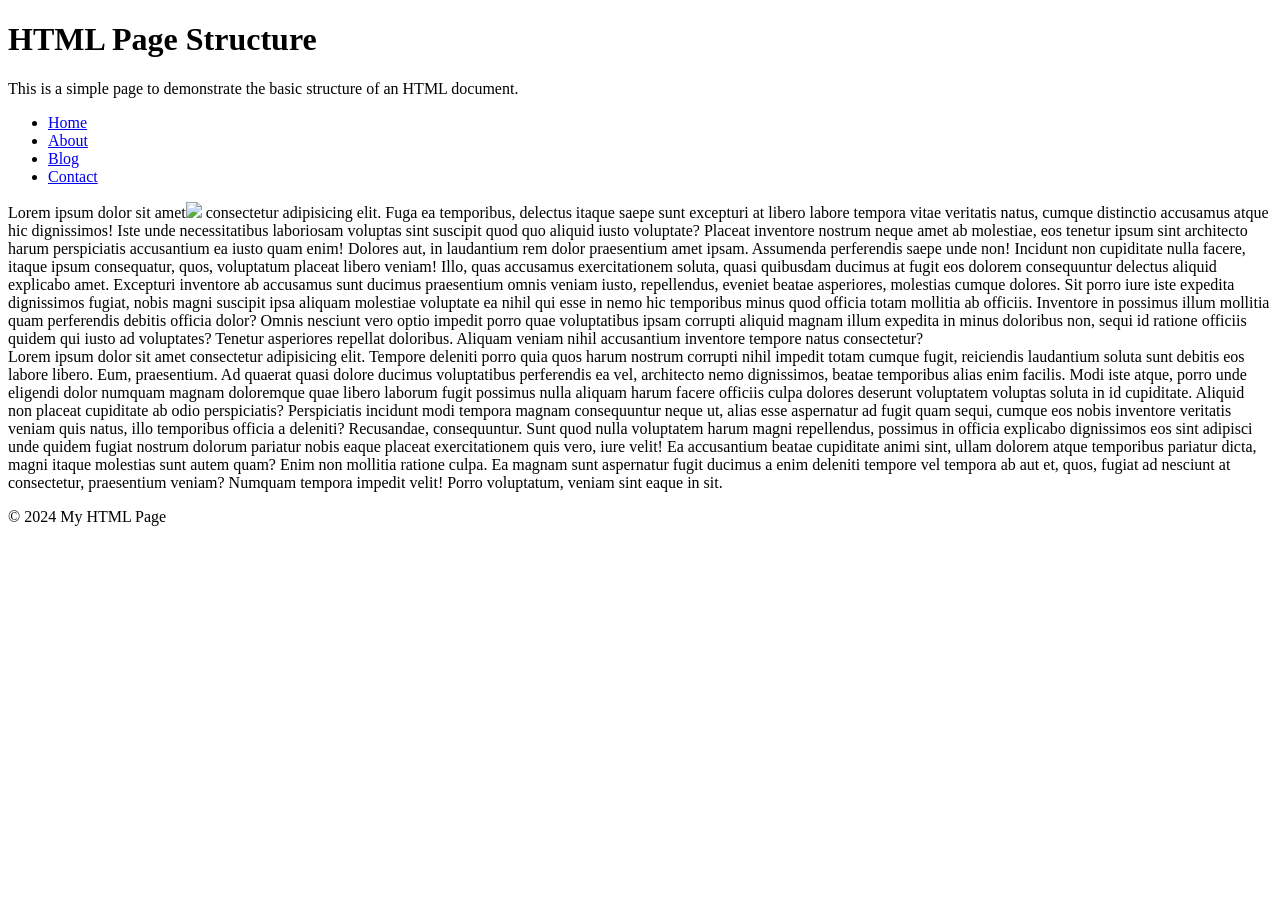
==== HTML page structure/index.html @ 5e413609 "Update HTML page structure with lesson content" ====
<!DOCTYPE html>
<html lang="en">
<head>
    <meta charset="UTF-8">
    <meta name="viewport" content="width=device-width, initial-scale=1.0">
    <title>Document</title>
    <link rel="stylesheet" href="style.css">
</head>
<body>
     <header>
        <h1>HTML Page Structure</h1>
        <p>This is a simple page to demonstrate the basic structure of an HTML document.</p>
    </header>
    <nav>
        <ul>
            <li><a href="#">Home</a></li>
            <li><a href="#">About</a></li>
            <li><a href="#">Blog</a></li>
            <li><a href="#">Contact</a></li>
        </ul>
    </nav>
    <section id="one">
        <div class="content"> <span id="newspan">Lorem ipsum dolor sit amet</span><img src="marvin-meyer-SYTO3xs06fU-unsplash.jpg"> consectetur adipisicing elit. Fuga ea temporibus, delectus itaque saepe sunt excepturi at libero labore tempora vitae veritatis natus, cumque distinctio accusamus atque hic dignissimos! Iste unde necessitatibus laboriosam voluptas sint suscipit quod quo aliquid iusto voluptate? <span class="newspan">Placeat inventore nostrum neque amet ab </span> molestiae, eos tenetur ipsum sint architecto harum perspiciatis accusantium ea iusto quam enim! Dolores aut, in laudantium rem dolor praesentium amet ipsam. Assumenda perferendis saepe unde non! Incidunt non cupiditate nulla facere, itaque ipsum consequatur, quos, voluptatum placeat libero veniam! Illo, quas accusamus exercitationem soluta, quasi quibusdam ducimus at fugit eos dolorem consequuntur delectus aliquid explicabo amet. Excepturi inventore ab accusamus sunt ducimus praesentium omnis veniam iusto, repellendus, eveniet beatae asperiores, molestias cumque dolores. Sit porro iure iste expedita dignissimos fugiat, nobis magni suscipit ipsa aliquam molestiae voluptate ea nihil qui esse in nemo hic temporibus minus quod officia totam mollitia ab officiis. Inventore in possimus illum mollitia quam perferendis debitis officia dolor? Omnis nesciunt vero optio impedit porro quae voluptatibus ipsam corrupti aliquid magnam illum expedita in minus doloribus non, sequi id ratione officiis quidem qui iusto ad voluptates? Tenetur asperiores repellat doloribus. Aliquam veniam nihil accusantium inventore tempore natus consectetur?</span></div>
    </section>
    <section id="two">
     <div class="content">Lorem ipsum dolor sit amet consectetur adipisicing elit. Tempore deleniti porro quia quos harum nostrum corrupti nihil impedit totam cumque fugit, reiciendis laudantium soluta sunt debitis eos labore libero. Eum, praesentium. Ad quaerat quasi dolore ducimus voluptatibus perferendis ea vel, architecto nemo dignissimos, beatae temporibus alias enim facilis. Modi iste atque, porro unde eligendi dolor numquam magnam doloremque quae libero laborum fugit possimus nulla aliquam harum facere officiis culpa dolores deserunt voluptatem voluptas soluta in id cupiditate. Aliquid non placeat cupiditate ab odio perspiciatis? Perspiciatis incidunt modi tempora magnam consequuntur neque ut, alias esse aspernatur ad fugit quam sequi, cumque eos nobis inventore veritatis veniam quis natus, illo temporibus officia a deleniti? Recusandae, consequuntur. Sunt quod nulla voluptatem harum magni repellendus, possimus in officia explicabo dignissimos eos sint adipisci unde quidem fugiat nostrum dolorum pariatur nobis eaque placeat exercitationem quis vero, iure velit! Ea accusantium beatae cupiditate animi sint, ullam dolorem atque temporibus pariatur dicta, magni itaque molestias sunt autem quam? Enim non mollitia ratione culpa. Ea magnam sunt aspernatur fugit ducimus a enim deleniti tempore vel tempora ab aut et, quos, fugiat ad nesciunt at consectetur, praesentium veniam? Numquam tempora impedit velit! Porro voluptatum, veniam sint eaque in sit.</div>
    </section>
    <footer>
        <p>&copy; 2024 My HTML Page</p>
    </footer>
</body>
</html>
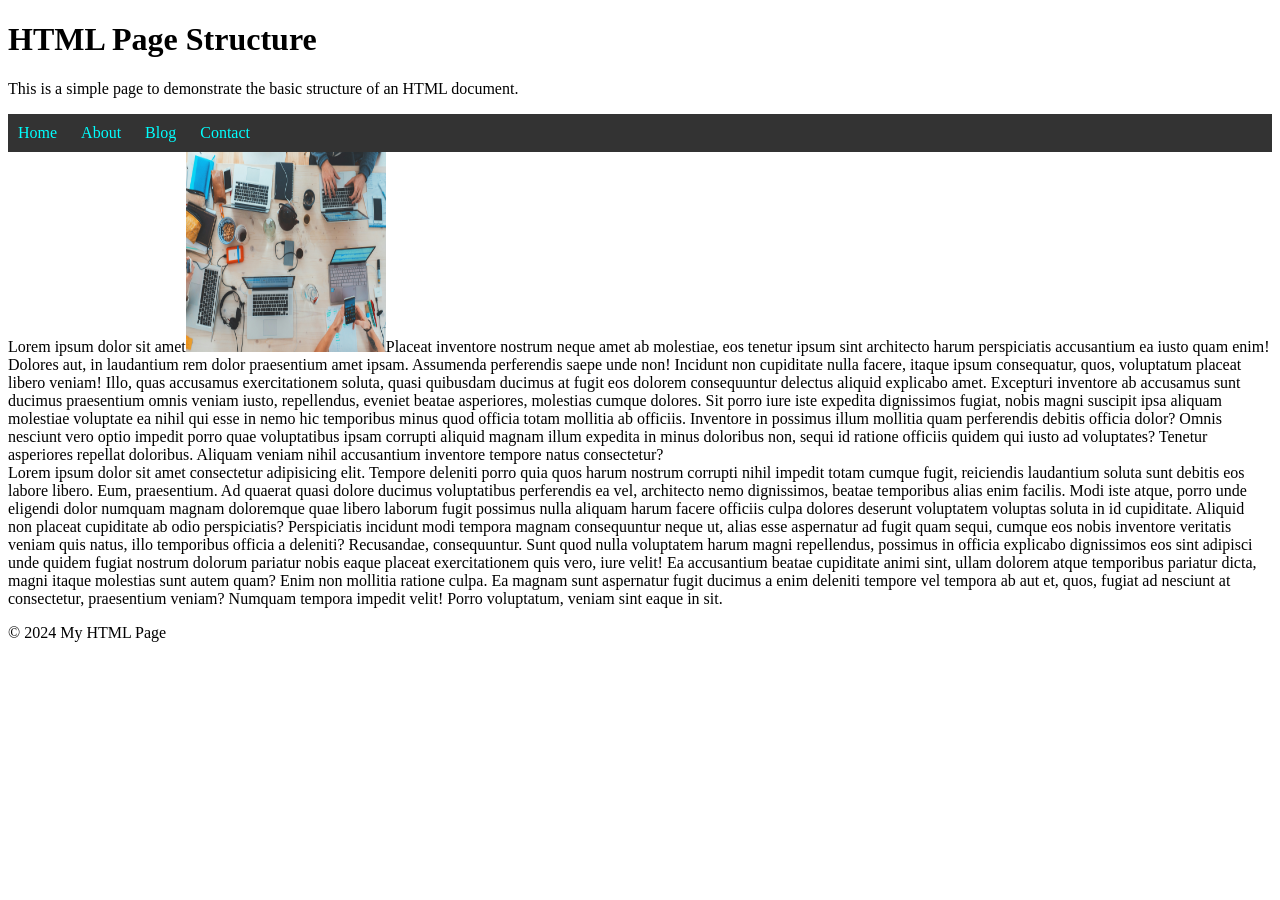
==== commit 64d19b9a: "feat: add new lesson updates" ====
--- a/HTML page structure/index.html
+++ b/HTML page structure/index.html
@@ -20,7 +20,7 @@
         </ul>
     </nav>
     <section id="one">
-        <div class="content"> <span id="newspan">Lorem ipsum dolor sit amet</span><img src="marvin-meyer-SYTO3xs06fU-unsplash.jpg"> consectetur adipisicing elit. Fuga ea temporibus, delectus itaque saepe sunt excepturi at libero labore tempora vitae veritatis natus, cumque distinctio accusamus atque hic dignissimos! Iste unde necessitatibus laboriosam voluptas sint suscipit quod quo aliquid iusto voluptate? <span class="newspan">Placeat inventore nostrum neque amet ab </span> molestiae, eos tenetur ipsum sint architecto harum perspiciatis accusantium ea iusto quam enim! Dolores aut, in laudantium rem dolor praesentium amet ipsam. Assumenda perferendis saepe unde non! Incidunt non cupiditate nulla facere, itaque ipsum consequatur, quos, voluptatum placeat libero veniam! Illo, quas accusamus exercitationem soluta, quasi quibusdam ducimus at fugit eos dolorem consequuntur delectus aliquid explicabo amet. Excepturi inventore ab accusamus sunt ducimus praesentium omnis veniam iusto, repellendus, eveniet beatae asperiores, molestias cumque dolores. Sit porro iure iste expedita dignissimos fugiat, nobis magni suscipit ipsa aliquam molestiae voluptate ea nihil qui esse in nemo hic temporibus minus quod officia totam mollitia ab officiis. Inventore in possimus illum mollitia quam perferendis debitis officia dolor? Omnis nesciunt vero optio impedit porro quae voluptatibus ipsam corrupti aliquid magnam illum expedita in minus doloribus non, sequi id ratione officiis quidem qui iusto ad voluptates? Tenetur asperiores repellat doloribus. Aliquam veniam nihil accusantium inventore tempore natus consectetur?</span></div>
+        <div class="content"> <span id="newspan">Lorem ipsum dolor sit amet</span><img src="marvin-meyer-SYTO3xs06fU-unsplash.jpg" adipisicing elit. Fuga ea temporibus, delectus itaque saepe sunt excepturi at libero labore tempora vitae veritatis natus, cumque distinctio accusamus atque hic dignissimos! Iste unde necessitatibus laboriosam voluptas sint suscipit quod quo aliquid iusto voluptate? <span class="newspan">Placeat inventore nostrum neque amet ab </span> molestiae, eos tenetur ipsum sint architecto harum perspiciatis accusantium ea iusto quam enim! Dolores aut, in laudantium rem dolor praesentium amet ipsam. Assumenda perferendis saepe unde non! Incidunt non cupiditate nulla facere, itaque ipsum consequatur, quos, voluptatum placeat libero veniam! Illo, quas accusamus exercitationem soluta, quasi quibusdam ducimus at fugit eos dolorem consequuntur delectus aliquid explicabo amet. Excepturi inventore ab accusamus sunt ducimus praesentium omnis veniam iusto, repellendus, eveniet beatae asperiores, molestias cumque dolores. Sit porro iure iste expedita dignissimos fugiat, nobis magni suscipit ipsa aliquam molestiae voluptate ea nihil qui esse in nemo hic temporibus minus quod officia totam mollitia ab officiis. Inventore in possimus illum mollitia quam perferendis debitis officia dolor? Omnis nesciunt vero optio impedit porro quae voluptatibus ipsam corrupti aliquid magnam illum expedita in minus doloribus non, sequi id ratione officiis quidem qui iusto ad voluptates? Tenetur asperiores repellat doloribus. Aliquam veniam nihil accusantium inventore tempore natus consectetur?</span></div>
     </section>
     <section id="two">
      <div class="content">Lorem ipsum dolor sit amet consectetur adipisicing elit. Tempore deleniti porro quia quos harum nostrum corrupti nihil impedit totam cumque fugit, reiciendis laudantium soluta sunt debitis eos labore libero. Eum, praesentium. Ad quaerat quasi dolore ducimus voluptatibus perferendis ea vel, architecto nemo dignissimos, beatae temporibus alias enim facilis. Modi iste atque, porro unde eligendi dolor numquam magnam doloremque quae libero laborum fugit possimus nulla aliquam harum facere officiis culpa dolores deserunt voluptatem voluptas soluta in id cupiditate. Aliquid non placeat cupiditate ab odio perspiciatis? Perspiciatis incidunt modi tempora magnam consequuntur neque ut, alias esse aspernatur ad fugit quam sequi, cumque eos nobis inventore veritatis veniam quis natus, illo temporibus officia a deleniti? Recusandae, consequuntur. Sunt quod nulla voluptatem harum magni repellendus, possimus in officia explicabo dignissimos eos sint adipisci unde quidem fugiat nostrum dolorum pariatur nobis eaque placeat exercitationem quis vero, iure velit! Ea accusantium beatae cupiditate animi sint, ullam dolorem atque temporibus pariatur dicta, magni itaque molestias sunt autem quam? Enim non mollitia ratione culpa. Ea magnam sunt aspernatur fugit ducimus a enim deleniti tempore vel tempora ab aut et, quos, fugiat ad nesciunt at consectetur, praesentium veniam? Numquam tempora impedit velit! Porro voluptatum, veniam sint eaque in sit.</div>
--- a/HTML page structure/style.css
+++ b/HTML page structure/style.css
@@ -0,0 +1,27 @@
+nav{
+    background-color: #333;
+    color: white;
+    padding: 10px;
+}
+nav a{
+    color: aqua;
+    text-decoration: none;
+    margin-right: 10px;
+}
+nav a:hover{
+    background-color:blue;
+}
+nav ul{
+    list-style-type: none;
+    margin: 0;
+    padding: 0;
+}
+nav li{
+    display: inline;
+    margin-right: 10px;
+}
+img{
+    width: 200px;
+    height: 200px
+    ;
+}
